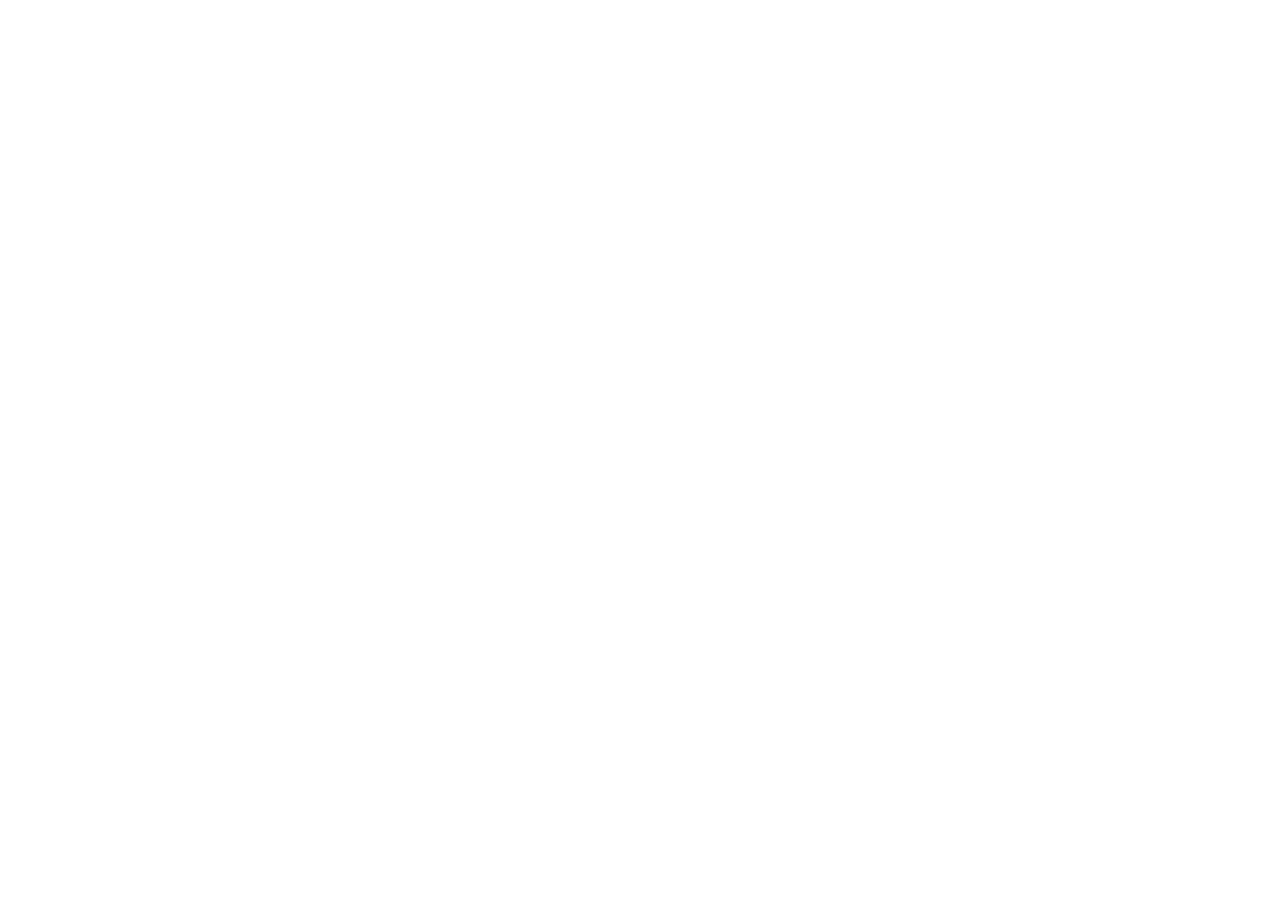
==== index.html @ 0091385b "some" ====
<!DOCTYPE html>
<html lang="en">
<head>
  <meta charset="UTF-8">
  <meta name="viewport" content="width=device-width, initial-scale=1.0">
  <link rel="stylesheet" href="assets/css/style.css">
  <title>Document</title>
</head>
<body>
  

   <script src="assets/js/tools.js"></script>
</body>
</html>
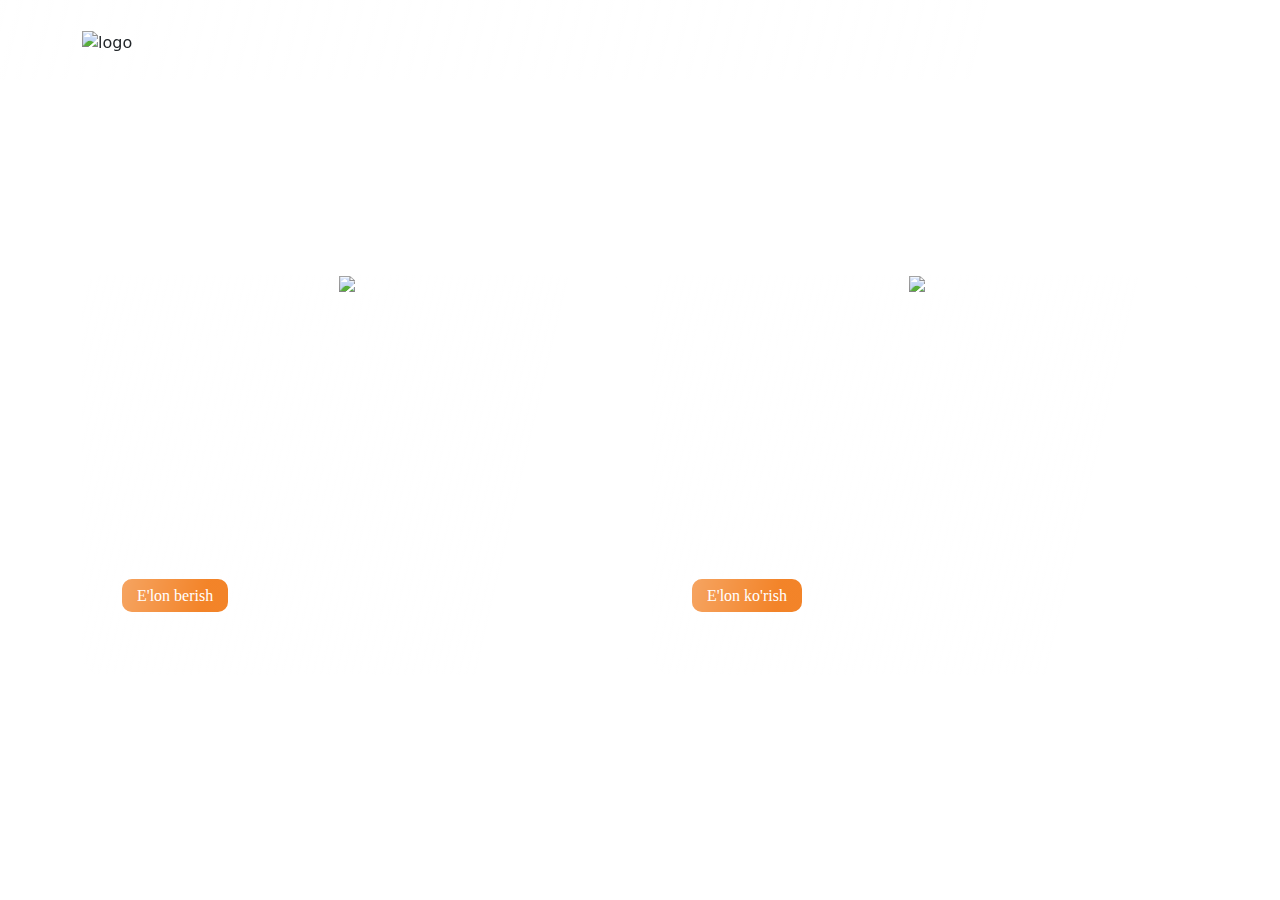
==== commit 0c94088c: "Fixed big bugs" ====
--- a/index.html
+++ b/index.html
@@ -1,14 +1,137 @@
 <!DOCTYPE html>
 <html lang="en">
-<head>
-  <meta charset="UTF-8">
-  <meta name="viewport" content="width=device-width, initial-scale=1.0">
-  <link rel="stylesheet" href="assets/css/style.css">
-  <title>Document</title>
-</head>
-<body>
-  
+  <head>
+    <meta charset="UTF-8" />
+    <meta name="viewport" content="width=device-width, initial-scale=1.0" />
+    <link rel="stylesheet" href="assets/css/bootstrap.min.css" />
+    <link rel="stylesheet" href="https://cdn.jsdelivr.net/gh/strange-bs/cloud/fonts/canaro.css">
+    <link rel="stylesheet" href="assets/css/style.css" />
+    <link
+      rel="stylesheet"
+      href="https://cdnjs.cloudflare.com/ajax/libs/font-awesome/6.0.0-beta3/css/all.min.css"
+    />
+    <script src="assets/js/bootstrap.min.js"></script>
 
-   <script src="assets/js/tools.js"></script>
-</body>
-</html>+    <title>Book Swap</title>
+  </head>
+  <body>
+    <nav class="navbar navbar-expand-lg">
+      <div class="container" display="flex" justifyContent="space-between">
+        <div class="navbar-logo" href="index.html">
+          <img src="assets/images/logo/logo.png" alt="logo" />
+          <a href="index.html" class="navbar-brand">BookSwap</a>
+        </div>
+        <!-- class="navbar-toggler"
+          type="button"
+          data-bs-toggle="collapse"
+          data-bs-target="#navbarSupportedContent"
+          aria-controls="navbarSupportedContent"
+          aria-expanded="false"
+          aria-label="Toggle navigation" -->
+       
+        <div class="collapse navbar-collapse" id="navbarSupportedContent">
+          <ul class="navbar-nav">
+            <li class="nav-item">
+              <a class="nav-link active" disabled aria-current="page" href="#"
+                >Bosh sahifa</a
+              >
+            </li>
+            <li class="nav-item">
+              <a class="nav-link" href="#" disabled>E'lonlar oynasi</a>
+            </li>
+            <li class="nav-item">
+              <a class="nav-link" href="#" disabled>Mening e'lonlarim</a>
+            </li>
+            <li class="nav-item">
+              <a class="nav-link" href="#" disabled>Kitob joylash</a>
+            </li>
+          </ul>
+        </div>
+        <ul class="navbar-nav nav-icons">
+          <li class="nav-item">
+            <a href="login.html">
+              <i class="fas fa-user"></i>
+            </a>
+          </li>
+          <li class="nav-item toggler show-md" disabled id="toggleNav">
+            &#9776
+          </li>
+        </ul>
+      </div>
+    </nav>
+    <div class="hidden-nav" id="nav" display="none">
+      <div class="container">
+        <ul class="navbar-nav">
+          <li class="nav-item">
+            <a class="nav-link active" aria-current="page" href="#"
+              >Bosh sahifa</a
+            >
+          </li>
+          <li class="nav-item">
+            <a class="nav-link" href="#">E'lonlar oynasi</a>
+          </li>
+          <li class="nav-item">
+            <a class="nav-link" href="#">Mening e'lonlarim</a>
+          </li>
+          <li class="nav-item">
+            <a class="nav-link" href="#">Kitob joylash</a>
+          </li>
+        </ul>
+      </div>
+   </div>
+    <div class="wrapper-bg"></div>
+    <div class="main wrapper">
+      <div class="container">
+        <div class="title text">
+          <span>Bosh sahifa</span>
+        </div>
+        <div class="row">
+          <div class="col-lg-12 col-xl-6 col-md-12 col-sm-12">
+            <div class="default-card">
+              <p class="title">E’lon berish</p>
+              <p class="desc">
+                Siz bu sayt orqali o’zingizda bor kitobni manfaatli ravishda siz
+                qidirgan yoki o‘zingizga yoqqan kitobga alishtirishingiz mumkin.
+                <br />
+                Ro‘yxatdan o‘ting va ozingizdagi kitoblarni akkauntingizga
+                joylang.
+              </p>
+              <div>
+                <a href="login.html" class="custom-btn" data-tilt>
+                  <span>E'lon berish</span>
+                </a>
+              </div>
+              <div class="hoverable img">
+                <img src="assets/images/book-2.png" alt="book picture" />
+              </div>
+            </div>
+          </div>
+          <div class="col-lg-12 col-xl-6 col-md-12 col-sm-12">
+            <div class="default-card last">
+              <p class="title">E’lon ko‘rish</p>
+              <p class="desc">
+                Siz bu sayt orqali o’zingizda bor kitobni manfaatli ravishda siz
+                qidirgan yoki o‘zingizga yoqqan kitobga alishtirishingiz mumkin.
+                <br />E’lon ko‘rish bo‘limiga o‘ting va o‘zingizga yoqqan
+                kitobni toping.
+              </p>
+              <div calss="group">
+                <a href="elonlar.html" class="custom-btn" data-tilt>
+                  <span>E'lon ko'rish</span>
+                </a>
+              </div>
+              <div class="hoverable img">
+                <img src="assets/images/book-1.png" alt="book picture" />
+              </div>
+            </div>
+          </div>
+        </div>
+      </div>
+    </div>
+    
+    <!-- <script src="assets/js/vanilla-tilt.js"></script> -->
+    <script src="assets/js/bootstrap.min.js"></script>
+    <script src="assets/js/tools.js"></script>
+  </body>
+</html>
+
--- a/assets/css/style.css
+++ b/assets/css/style.css
@@ -0,0 +1,855 @@
+* {
+  transition: height 150ms, margin-left 90ms, width 100ms;
+}
+
+a {
+  text-decoration: none;
+}
+.navbar {
+  height: 80px;
+  background: linear-gradient(
+    103.17deg,
+    rgba(255, 255, 255, 0.3) 0%,
+    rgba(255, 255, 255, 0.05) 76.68%
+  );
+  backdrop-filter: blur(26px);
+}
+.navbar-dark li a,
+.navbar-dark li.toggler {
+  color: #000 !important;
+}
+.navbar-dark li i:not(.fa-search) {
+  -webkit-text-stroke: 2px #000 !important;
+}
+
+.navbar-dark .navbar-brand {
+  color: #000 !important;
+}
+.collapse.navbar-collapse {
+  justify-content: center;
+}
+.navbar-nav.nav-icons li {
+  padding: 10px;
+  cursor: pointer;
+  font-size: 17px;
+}
+
+.wrapper-bg {
+  width: 100%;
+  height: 100%;
+  z-index: -1;
+  position: absolute;
+  top: 0;
+  left: 0;
+  background: url("../images/bg.png") no-repeat;
+  background-size: cover;
+}
+.navbar-nav .nav-item {
+  margin-left: 20px;
+}
+
+.navbar-nav.nav-icons li i:not(.fa-search) {
+  color: transparent;
+  -webkit-text-stroke: 1px #fff;
+}
+.navbar a {
+  font-family: "Canaro";
+  color: #fff;
+}
+.hidden-nav {
+  z-index: 9999;
+  width: 100%;
+  position: absolute;
+  top: 100px;
+  left: 0;
+}
+ul li {
+  user-select: none;
+}
+.hidden-nav .container {
+  background: linear-gradient(
+    103.17deg,
+    rgba(255, 255, 255, 0.3) 0%,
+    rgba(255, 255, 255, 0.05) 76.68%
+  );
+  backdrop-filter: blur(26px);
+  padding: 15px;
+}
+
+.hidden-nav .container a {
+  color: #fff;
+  font-family: Canaro;
+  transition: 200ms;
+}
+.hidden-nav li:hover a {
+  margin-left: 6px;
+}
+.navbar-logo img {
+  width: 25px;
+}
+a[disabled],
+li[disabled] {
+  pointer-events: none;
+  color: transparent;
+  cursor: default;
+}
+.toggler[disabled] {
+  display: none !important;
+}
+.title.text {
+  font-size: 50px;
+  font-family: "Canaro";
+  margin-bottom: 100px;
+  color: #fff;
+  font-weight: 400;
+}
+.main.wrapper {
+  width: 100%;
+  height: calc(100vh - 130px);
+  padding-top: 20px;
+}
+
+.default-card {
+  padding: 30px 0 45px 40px;
+  border-radius: 20px;
+  background: linear-gradient(
+    103.17deg,
+    rgba(255, 255, 255, 0.3) 0%,
+    rgba(255, 255, 255, 0.05) 76.68%
+  );
+  backdrop-filter: blur(20px);
+  height: 400px;
+  position: relative;
+  color: #fff;
+  font-family: "Canaro";
+}
+.default-card .title {
+  font-size: 50px;
+  margin-bottom: 20px;
+}
+.default-card .desc {
+  font-weight: 500;
+  width: 44%;
+  margin-bottom: 40px;
+}
+.custom-btn {
+  cursor: pointer;
+  padding: 8px 15px;
+  border-radius: 10px;
+  position: relative;
+  color: #fff;
+  background: linear-gradient(
+    103.17deg,
+    rgba(255, 255, 255, 0.3) 0%,
+    rgba(255, 255, 255, 0.05) 76.68%
+  );
+  backdrop-filter: blur(40px);
+  font-family: "Canaro";
+  transform: translateZ(20px);
+}
+.custom-btn span {
+  z-index: 4;
+}
+.show-md {
+  display: none;
+  color: #fff;
+}
+.custom-btn::after {
+  content: "";
+  width: 100%;
+  position: absolute;
+  top: 0;
+  left: 0;
+  background: #f27d1d;
+  height: 100%;
+  z-index: -1;
+  border-radius: 10px;
+}
+.default-card .img {
+  position: absolute;
+  width: 350px;
+  top: -50px;
+  left: 47%;
+}
+.default-card img {
+  width: 100%;
+  height: 100%;
+}
+.dropdown * {
+  user-select: none;
+}
+.form::after {
+  content: attr(word);
+  font-size: 60px;
+  font-weight: 400;
+  color: #fff;
+  inset: 0 -350px;
+  position: absolute;
+  width: 0;
+  height: 0;
+}
+@media screen and (max-width: 1200px) {
+  .navbar-nav .nav-item {
+    margin-left: 0;
+  }
+  .navbar-nav.nav-icons {
+    /* display: flex !important; */
+    flex-direction: row;
+  }
+  .title.text {
+    margin-bottom: 20px;
+    font-size: 30px;
+  }
+  .default-card {
+    height: 330px;
+    padding: 25px 0 30px 30px !important;
+  }
+  .default-card:not(.last) {
+    margin-bottom: 15px;
+  }
+  .default-card .title {
+    font-size: 30px;
+    margin-bottom: 15px;
+  }
+  .navbar {
+    height: 100px !important;
+  }
+  form.form::after {
+    display: none !important;
+  }
+}
+
+@media screen and (max-width: 991px) {
+  .no-md {
+    display: none;
+  }
+  .show-md {
+    display: list-item;
+  }
+  .main.add .row .col-lg-4.col-md-12.col-sm-12 {
+    margin-top: 30px;
+  }
+}
+@media screen and (max-width: 767px) and (min-width: 300px) {
+  .navbar {
+    height: 70px !important;
+  }
+  .hidden-nav {
+    top: 70px !important;
+  }
+  .default-card {
+    height: 300px;
+    padding: 10px 20px !important;
+  }
+  .default-card:not(.last) {
+    margin-bottom: 30px;
+  }
+  .defauly-card .img {
+    border: 1px solid red;
+    width: 200px;
+    left: 0 !important;
+    display: none;
+  }
+  .default-card .desc {
+    font-size: 12px;
+    font-weight: 400;
+    width: 50%;
+  }
+  .form {
+    border-radius: 10px !important;
+    padding: 25px !important;
+    font-weight: 500 !important;
+  }
+  .form .title {
+    font-size: 26px !important;
+  }
+  .form::after {
+    display: none;
+  }
+  .form {
+    margin-top: 100px !important;
+  }
+  .form::before {
+    content: attr(word2);
+    font-size: 30px;
+    position: absolute;
+    inset: -100px 0;
+    width: 0;
+    height: 0;
+    color: #fff;
+  }
+  /* .default-card .img {
+    width: 300px !important;
+  } */
+  .main.add .form {
+    flex-direction: column !important;
+    padding: 0 !important;
+  }
+  .main.add .img-upload-big {
+    width: 100% !important;
+    margin-bottom: 10px !important;
+  }
+  .main.add .default-group {
+    margin: 0 !important;
+    width: 100%;
+  }
+  .main.add .group {
+    justify-content: center !important;
+  }
+  .main.add .row > div:not(:last-child) {
+    margin-bottom: 100px;
+  }
+  .dark.main .bar {
+    width: 100% !important;
+    flex-direction: column !important;
+  }
+  .bar .column {
+    width: 100% !important;
+    border: none !important;
+  }
+  .bar .column .sub-col {
+    border: none !important;
+  }
+
+  /* .row.bar {
+    width: 100% !important;
+  }
+  .row.bar > div {
+    border-right: 0px solid transparent !important;
+  } */
+}
+
+@media screen and (max-width: 400px) {
+  .main.add .form {
+    flex-direction: column !important;
+    padding: 0 !important;
+  }
+  .main.add .img-upload-big {
+    width: 100% !important;
+    margin-bottom: 10px !important;
+  }
+  .main.add .default-group {
+    margin: 0 !important;
+    width: 100%;
+  }
+  .main.add .group {
+    justify-content: center !important;
+  }
+  .main.add .row > div:not(:last-child) {
+    margin-bottom: 100px;
+  }
+  .defauly-card .img {
+    width: 200px;
+    left: 0px;
+  }
+  .default-card .desc {
+    font-size: 10px;
+    font-weight: 400;
+    width: 50%;
+  }
+  .nav-icons i {
+    font-size: 15px;
+  }
+  .navbar-brand {
+    font-size: 16px !important;
+  }
+  .df {
+    align-items: flex-start !important;
+  }
+  .main .ads.container {
+    height: 300px !important;
+  }
+  .form {
+    margin-top: 100px;
+  }
+  .book-card {
+    margin-bottom: 30px;
+  }
+  .title.text a {
+    margin-left: 0 !important;
+  }
+}
+i[filled] {
+  color: #fff !important;
+  -webkit-text-stroke: transparent !important;
+}
+.df {
+  display: flex;
+  justify-content: center;
+  align-items: flex-start;
+}
+
+.form {
+  width: 580px;
+  background: linear-gradient(
+    103.17deg,
+    rgba(255, 255, 255, 0.3) 0%,
+    rgba(255, 255, 255, 0.05) 76.68%
+  );
+  backdrop-filter: blur(15px);
+  padding: 50px 70px;
+  font-family: Canaro, serif;
+  border-radius: 20px;
+  position: relative;
+  margin-top: 20px;
+}
+.form .title {
+  width: 100%;
+  font-size: 50px;
+  font-weight: 600;
+  margin-bottom: 100px;
+  text-align: center;
+  color: #fff;
+}
+.form .input-group p {
+  font-size: 15px;
+  color: #fff;
+  text-align: left;
+  font-weight: 400;
+}
+.form .input-group {
+  width: 100%;
+  display: flex;
+  flex-direction: column;
+  margin-bottom: 100px;
+}
+.input-group input,
+.input-group select {
+  width: 100%;
+  height: 25px;
+  border: none;
+  outline: none;
+  border-bottom: 2px solid rgba(255, 255, 255, 0.829);
+  background: transparent;
+  color: #fff;
+  caret-color: #fff;
+}
+.input-group select:not(:last-child) {
+  margin-bottom: 20px;
+}
+.input-group select option {
+  color: #151515;
+}
+.input-group input::placeholder {
+  color: rgba(255, 255, 255, 0.5);
+}
+
+.input-group input:not(:last-child) {
+  margin-bottom: 20px;
+}
+input:focus,
+button:focus,
+a:focus {
+  outline: none;
+}
+.custom-btn:hover {
+  color: #fff;
+}
+.group {
+  width: 100%;
+  display: flex;
+  margin-bottom: 30px;
+  justify-content: center;
+}
+.details {
+  text-align: center;
+  color: #fff;
+  width: 100%;
+}
+.form .input-group input:focus {
+  border-bottom: 2px solid rgba(255, 255, 255, 1);
+}
+.custom-btn.secondary {
+  padding: 15px 60px;
+  background: #f27d1d;
+}
+.custom-btn.secondary span {
+  z-index: 10;
+}
+
+.custom-btn.secondary::after {
+  display: none;
+}
+.custom-btn.secondary::before {
+  content: "";
+  z-index: -10;
+  position: absolute;
+  border-radius: 10px;
+  width: 100%;
+  height: 100%;
+  left: 0;
+  background: linear-gradient(
+    103.17deg,
+    rgba(255, 255, 255, 0.3) 0%,
+    rgba(255, 255, 255, 0.05) 76.68%
+  );
+  backdrop-filter: blur(40px);
+  top: 0;
+}
+
+.form .profile-img {
+  margin-bottom: 20px;
+  width: 100%;
+  height: 100px;
+}
+.profile-img .img {
+  width: 100px;
+  height: 100%;
+  border-radius: 50%;
+  overflow: hidden;
+}
+.profile-img img {
+  width: 100%;
+  height: 100%;
+}
+.profile-name {
+  width: 100%;
+  color: #fff;
+  font-size: 30px;
+  text-align: center;
+  margin-bottom: 15px;
+}
+.profile-full {
+  width: 100%;
+  margin-bottom: 30px;
+}
+.profile-full .item {
+  color: #fff;
+  font-size: 18px;
+  font-weight: 500;
+}
+
+.profile-upload {
+  width: 100%;
+  text-align: center;
+  margin-bottom: 30px;
+}
+.profile-upload span {
+  color: #fff;
+  text-decoration: underline;
+  cursor: pointer;
+}
+div.form .group {
+  margin-bottom: 0 !important;
+}
+
+.book-card {
+  color: #000;
+  font-family: "Canaro", serif;
+  height: 450px;
+  position: relative;
+}
+.book-card.detail .details {
+  position: absolute;
+  width: 170px;
+  text-align: left;
+  top: 65%;
+  background: linear-gradient(
+    103.17deg,
+    rgba(255, 255, 255, 0.3) 0%,
+    rgba(255, 255, 255, 0.05) 76.68%
+  );
+  backdrop-filter: blur(4px);
+  left: 30%;
+  padding: 20px 10px;
+  display: none;
+}
+.book-card.detail .details.show {
+  display: block;
+}
+
+.book-card.detail .details .li:not(:last-child) {
+  margin-bottom: 4px;
+}
+.book-card.detail .details .li span {
+  text-decoration: underline;
+  color: #151515;
+}
+.det {
+  position: relative;
+}
+.det:hover::after {
+  content: "";
+  width: 40px;
+  height: 40px;
+  position: absolute;
+  background: rgba(130, 130, 130, 0.3);
+  transform: translate(-55%, -50%);
+  border-radius: 50%;
+  top: 10px;
+}
+
+.row.books .book-card {
+  background: #fff;
+  padding: 7px;
+  cursor: pointer;
+  transition: 250ms;
+}
+.row.books .book-card:hover {
+  box-shadow: rgba(0, 0, 0, 0.15) 0px 15px 25px,
+    rgba(0, 0, 0, 0.05) 0px 5px 10px;
+}
+
+.book-card.liked::after {
+  content: "\f004";
+  font-family: "Font Awesome 6 Free";
+  position: absolute;
+  top: 10px;
+  left: 90%;
+  color: red;
+  font-size: 18px;
+  font-weight: 900;
+}
+.dark.main .row .col-xl-3 {
+  padding: 15px;
+}
+.main.dark .bar {
+  width: 70%;
+  margin: 0 auto;
+  display: flex;
+  border-radius: 10px;
+  background: #fff;
+  margin-bottom: 15px;
+}
+.main.dark .bar .column {
+  display: flex;
+  width: 50%;
+  height: 50px;
+  align-items: center;
+  justify-content: space-around;
+  cursor: pointer;
+}
+
+.main.dark .bar .column .sub-col {
+  width: 50%;
+  display: flex;
+  align-items: center;
+  justify-content: space-around;
+
+  height: 100%;
+}
+.main.dark .bar .column input {
+  border: none;
+  width: 80%;
+  float: right;
+}
+
+.book-card .book-img {
+  width: 100%;
+  height: 65%;
+  overflow: hidden;
+  margin-bottom: 15px;
+}
+.book-card .book-img img {
+  width: 100%;
+  height: 100%;
+}
+
+.book-card .desc {
+  width: 100%;
+}
+.book-card .desc .bold {
+  font-weight: bold;
+}
+.book-card .book-date {
+  font-size: 13px;
+  color: rgba(0, 0, 0, 0.8);
+}
+footer {
+  margin-top: 100px;
+  font-family: "Canaro", serif;
+  padding: 10px 0;
+  text-align: left !important;
+}
+footer .container .row {
+  border-bottom: 2px solid #d9d9d9;
+}
+/* footer .container::after {
+  content: "";
+  width: 91%;
+  position: absolute;
+  top: 100%;
+  left: 40px;
+} */
+.dfx {
+  display: flex;
+  align-items: center;
+  justify-content: space-around;
+}
+footer .search-bar {
+  border-radius: 5px;
+  padding: 5px 20px;
+  border: none;
+}
+footer .row > div {
+  text-align: left;
+}
+
+.main.add .form {
+  width: 100%;
+  height: 100%;
+  display: flex;
+  border-radius: 0;
+  margin-top: 0;
+  padding: 0;
+  background: transparent;
+  backdrop-filter: blur(0);
+}
+.main.add .row > div:not(:last-child) {
+  padding: 15px;
+}
+.main.add .row > div,
+.main.add .row > div > .profile {
+  border-radius: 20px;
+}
+.main.add .form .img-upload-big {
+  width: 300px;
+  height: 300px;
+  background: #c4c4c4;
+  display: flex;
+  justify-content: center;
+  align-items: center;
+  cursor: pointer;
+  background-size: cover;
+  background-repeat: no-repeat;
+}
+.img-upload-big .center {
+  position: relative;
+  width: 100px;
+  text-align: center;
+  height: 90px;
+}
+
+.img-upload-big .center span {
+  font-size: 14px;
+  font-weight: 500;
+  color: #fff;
+}
+
+.img-upload-big img {
+  width: 100%;
+  height: 100%;
+  transform: scale(0.8, 0.8);
+}
+.main .row.bar {
+  border-radius: 10px;
+  background: #fff;
+}
+.main .row.bar > div:not(:last-child) {
+  border-right: 1px solid gray;
+}
+.main .row.bar > div {
+  cursor: pointer;
+}
+.main .row.bar > div:hover * {
+  margin-left: 6px;
+}
+
+.main .row.bar input {
+  width: 80%;
+  height: 50px;
+  border: none;
+  float: right;
+}
+.default-group {
+  margin-left: 20px;
+  display: flex;
+  width: calc(100% - 320px);
+  flex-direction: column;
+}
+.default-group input,
+textarea {
+  width: 100%;
+  border: 2px solid #000;
+  padding: 5px;
+  color: #000;
+}
+
+.default-group input:not(:last-child) {
+  margin-bottom: 10px;
+}
+.default-group textarea {
+  resize: none;
+  margin-bottom: 40px;
+}
+.default-group .group,
+.profile .group {
+  justify-content: flex-start;
+}
+.default-group input::placeholder,
+.default-group textarea::placeholder {
+  color: rgba(0, 0, 0, 1);
+}
+textarea:focus {
+  border: 2px solid #000;
+  outline: none;
+}
+
+.main.add .profile {
+  width: 100%;
+  height: 100%;
+  display: flex;
+  flex-direction: column;
+  font-family: "Canaro", serif;
+}
+
+.main.add .text.title {
+  width: 100%;
+  font-size: 20px;
+  font-weight: 500;
+  color: #000;
+  margin-bottom: 10px;
+}
+
+.main.add .img-container {
+  width: 100%;
+  height: 90px;
+  display: flex;
+  align-items: center;
+  margin-bottom: 15px;
+}
+.main.add .img-container .img {
+  width: 90px;
+  border-radius: 100%;
+  overflow: hidden;
+  height: 100%;
+}
+
+.main.add .text.name {
+  font-size: 18px;
+  margin-left: 15px;
+  display: flex;
+  font-weight: bold;
+  font-family: "Canaro", serif;
+  flex-direction: column;
+}
+
+.main.add .text.name span {
+  font-size: 12px;
+  font-weight: 400;
+}
+
+.main.add .desc {
+  width: 100%;
+}
+.main.add .desc .item .bold {
+  font-weight: bold;
+}
+.main.add .desc .item:not(:last-child) {
+  margin-bottom: 8px;
+}
+.main .ads.container {
+  background: #f27d1d;
+  border-radius: 15px;
+  height: 100%;
+  display: flex;
+  justify-content: center;
+  align-items: center;
+  padding: 0;
+  cursor: text !important;
+  color: #fff;
+}
+/* 
+.ads.container.span {
+  font-family: 'Canaro';
+} */
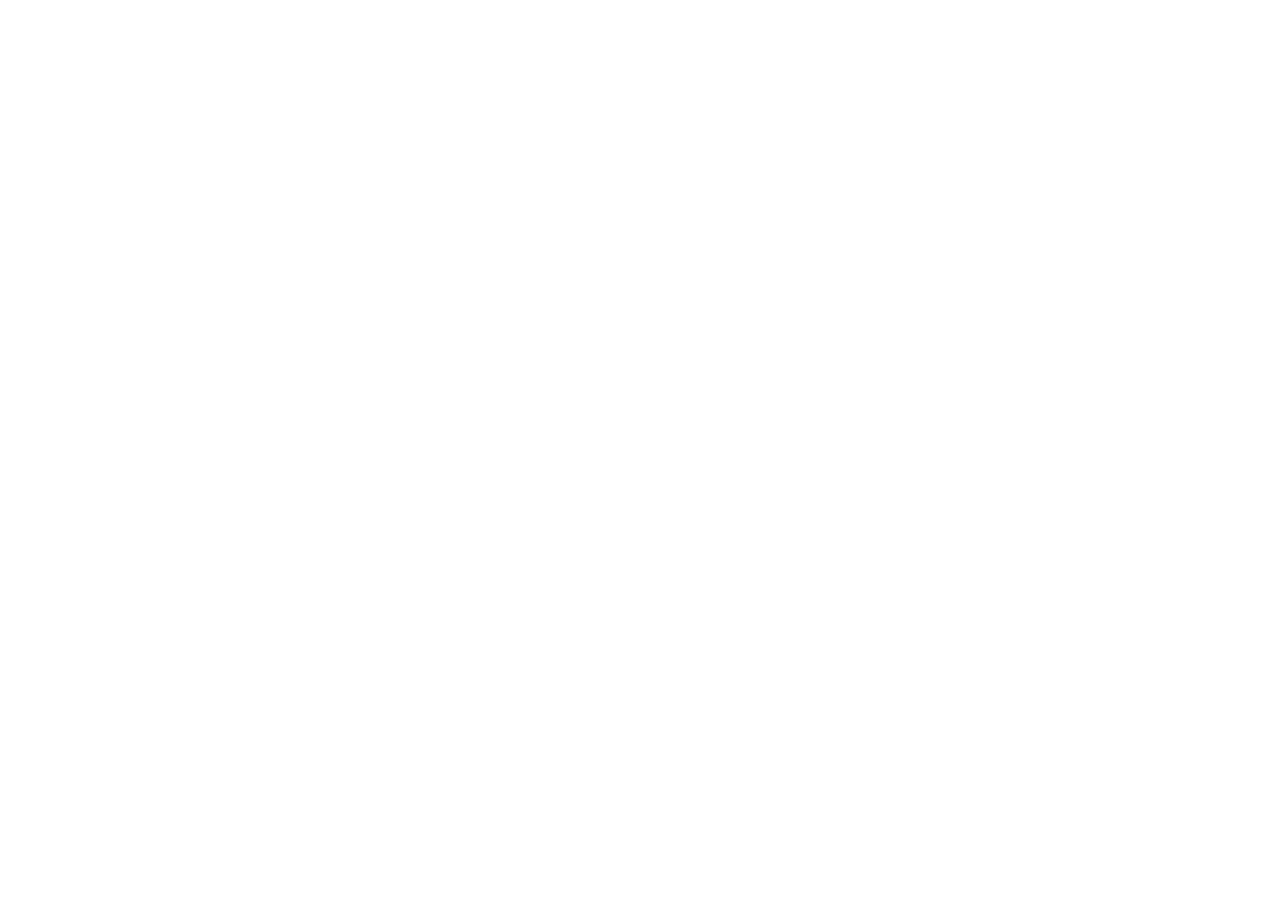
==== commit a39518b8: "created template" ====
--- a/index.html
+++ b/index.html
@@ -1,137 +1,16 @@
 <!DOCTYPE html>
 <html lang="en">
-  <head>
-    <meta charset="UTF-8" />
-    <meta name="viewport" content="width=device-width, initial-scale=1.0" />
-    <link rel="stylesheet" href="assets/css/bootstrap.min.css" />
-    <link rel="stylesheet" href="https://cdn.jsdelivr.net/gh/strange-bs/cloud/fonts/canaro.css">
-    <link rel="stylesheet" href="assets/css/style.css" />
-    <link
-      rel="stylesheet"
-      href="https://cdnjs.cloudflare.com/ajax/libs/font-awesome/6.0.0-beta3/css/all.min.css"
-    />
-    <script src="assets/js/bootstrap.min.js"></script>
+<head>
+    <meta charset="UTF-8">
+    <meta http-equiv="X-UA-Compatible" content="IE=edge">
+    <meta name="viewport" content="width=device-width, initial-scale=1.0">
+    <link rel="stylesheet" href="assets/css/style.css">
+    <title>Blank Template</title>
+</head>
+<body>
+    
 
-    <title>Book Swap</title>
-  </head>
-  <body>
-    <nav class="navbar navbar-expand-lg">
-      <div class="container" display="flex" justifyContent="space-between">
-        <div class="navbar-logo" href="index.html">
-          <img src="assets/images/logo/logo.png" alt="logo" />
-          <a href="index.html" class="navbar-brand">BookSwap</a>
-        </div>
-        <!-- class="navbar-toggler"
-          type="button"
-          data-bs-toggle="collapse"
-          data-bs-target="#navbarSupportedContent"
-          aria-controls="navbarSupportedContent"
-          aria-expanded="false"
-          aria-label="Toggle navigation" -->
-       
-        <div class="collapse navbar-collapse" id="navbarSupportedContent">
-          <ul class="navbar-nav">
-            <li class="nav-item">
-              <a class="nav-link active" disabled aria-current="page" href="#"
-                >Bosh sahifa</a
-              >
-            </li>
-            <li class="nav-item">
-              <a class="nav-link" href="#" disabled>E'lonlar oynasi</a>
-            </li>
-            <li class="nav-item">
-              <a class="nav-link" href="#" disabled>Mening e'lonlarim</a>
-            </li>
-            <li class="nav-item">
-              <a class="nav-link" href="#" disabled>Kitob joylash</a>
-            </li>
-          </ul>
-        </div>
-        <ul class="navbar-nav nav-icons">
-          <li class="nav-item">
-            <a href="login.html">
-              <i class="fas fa-user"></i>
-            </a>
-          </li>
-          <li class="nav-item toggler show-md" disabled id="toggleNav">
-            &#9776
-          </li>
-        </ul>
-      </div>
-    </nav>
-    <div class="hidden-nav" id="nav" display="none">
-      <div class="container">
-        <ul class="navbar-nav">
-          <li class="nav-item">
-            <a class="nav-link active" aria-current="page" href="#"
-              >Bosh sahifa</a
-            >
-          </li>
-          <li class="nav-item">
-            <a class="nav-link" href="#">E'lonlar oynasi</a>
-          </li>
-          <li class="nav-item">
-            <a class="nav-link" href="#">Mening e'lonlarim</a>
-          </li>
-          <li class="nav-item">
-            <a class="nav-link" href="#">Kitob joylash</a>
-          </li>
-        </ul>
-      </div>
-   </div>
-    <div class="wrapper-bg"></div>
-    <div class="main wrapper">
-      <div class="container">
-        <div class="title text">
-          <span>Bosh sahifa</span>
-        </div>
-        <div class="row">
-          <div class="col-lg-12 col-xl-6 col-md-12 col-sm-12">
-            <div class="default-card">
-              <p class="title">E’lon berish</p>
-              <p class="desc">
-                Siz bu sayt orqali o’zingizda bor kitobni manfaatli ravishda siz
-                qidirgan yoki o‘zingizga yoqqan kitobga alishtirishingiz mumkin.
-                <br />
-                Ro‘yxatdan o‘ting va ozingizdagi kitoblarni akkauntingizga
-                joylang.
-              </p>
-              <div>
-                <a href="login.html" class="custom-btn" data-tilt>
-                  <span>E'lon berish</span>
-                </a>
-              </div>
-              <div class="hoverable img">
-                <img src="assets/images/book-2.png" alt="book picture" />
-              </div>
-            </div>
-          </div>
-          <div class="col-lg-12 col-xl-6 col-md-12 col-sm-12">
-            <div class="default-card last">
-              <p class="title">E’lon ko‘rish</p>
-              <p class="desc">
-                Siz bu sayt orqali o’zingizda bor kitobni manfaatli ravishda siz
-                qidirgan yoki o‘zingizga yoqqan kitobga alishtirishingiz mumkin.
-                <br />E’lon ko‘rish bo‘limiga o‘ting va o‘zingizga yoqqan
-                kitobni toping.
-              </p>
-              <div calss="group">
-                <a href="elonlar.html" class="custom-btn" data-tilt>
-                  <span>E'lon ko'rish</span>
-                </a>
-              </div>
-              <div class="hoverable img">
-                <img src="assets/images/book-1.png" alt="book picture" />
-              </div>
-            </div>
-          </div>
-        </div>
-      </div>
-    </div>
-    
-    <!-- <script src="assets/js/vanilla-tilt.js"></script> -->
-    <script src="assets/js/bootstrap.min.js"></script>
-    <script src="assets/js/tools.js"></script>
-  </body>
-</html>
-
+    <script src="assets/js/core.js"></script>
+    <script src="assets/js/script.js"></script>
+</body>
+</html>--- a/assets/css/style.css
+++ b/assets/css/style.css
@@ -1,855 +1,3 @@
-* {
-  transition: height 150ms, margin-left 90ms, width 100ms;
-}
-
-a {
-  text-decoration: none;
-}
-.navbar {
-  height: 80px;
-  background: linear-gradient(
-    103.17deg,
-    rgba(255, 255, 255, 0.3) 0%,
-    rgba(255, 255, 255, 0.05) 76.68%
-  );
-  backdrop-filter: blur(26px);
-}
-.navbar-dark li a,
-.navbar-dark li.toggler {
-  color: #000 !important;
-}
-.navbar-dark li i:not(.fa-search) {
-  -webkit-text-stroke: 2px #000 !important;
-}
-
-.navbar-dark .navbar-brand {
-  color: #000 !important;
-}
-.collapse.navbar-collapse {
-  justify-content: center;
-}
-.navbar-nav.nav-icons li {
-  padding: 10px;
-  cursor: pointer;
-  font-size: 17px;
-}
-
-.wrapper-bg {
-  width: 100%;
-  height: 100%;
-  z-index: -1;
-  position: absolute;
-  top: 0;
-  left: 0;
-  background: url("../images/bg.png") no-repeat;
-  background-size: cover;
-}
-.navbar-nav .nav-item {
-  margin-left: 20px;
-}
-
-.navbar-nav.nav-icons li i:not(.fa-search) {
-  color: transparent;
-  -webkit-text-stroke: 1px #fff;
-}
-.navbar a {
-  font-family: "Canaro";
-  color: #fff;
-}
-.hidden-nav {
-  z-index: 9999;
-  width: 100%;
-  position: absolute;
-  top: 100px;
-  left: 0;
-}
-ul li {
-  user-select: none;
-}
-.hidden-nav .container {
-  background: linear-gradient(
-    103.17deg,
-    rgba(255, 255, 255, 0.3) 0%,
-    rgba(255, 255, 255, 0.05) 76.68%
-  );
-  backdrop-filter: blur(26px);
-  padding: 15px;
-}
-
-.hidden-nav .container a {
-  color: #fff;
-  font-family: Canaro;
-  transition: 200ms;
-}
-.hidden-nav li:hover a {
-  margin-left: 6px;
-}
-.navbar-logo img {
-  width: 25px;
-}
-a[disabled],
-li[disabled] {
-  pointer-events: none;
-  color: transparent;
-  cursor: default;
-}
-.toggler[disabled] {
-  display: none !important;
-}
-.title.text {
-  font-size: 50px;
-  font-family: "Canaro";
-  margin-bottom: 100px;
-  color: #fff;
-  font-weight: 400;
-}
-.main.wrapper {
-  width: 100%;
-  height: calc(100vh - 130px);
-  padding-top: 20px;
-}
-
-.default-card {
-  padding: 30px 0 45px 40px;
-  border-radius: 20px;
-  background: linear-gradient(
-    103.17deg,
-    rgba(255, 255, 255, 0.3) 0%,
-    rgba(255, 255, 255, 0.05) 76.68%
-  );
-  backdrop-filter: blur(20px);
-  height: 400px;
-  position: relative;
-  color: #fff;
-  font-family: "Canaro";
-}
-.default-card .title {
-  font-size: 50px;
-  margin-bottom: 20px;
-}
-.default-card .desc {
-  font-weight: 500;
-  width: 44%;
-  margin-bottom: 40px;
-}
-.custom-btn {
-  cursor: pointer;
-  padding: 8px 15px;
-  border-radius: 10px;
-  position: relative;
-  color: #fff;
-  background: linear-gradient(
-    103.17deg,
-    rgba(255, 255, 255, 0.3) 0%,
-    rgba(255, 255, 255, 0.05) 76.68%
-  );
-  backdrop-filter: blur(40px);
-  font-family: "Canaro";
-  transform: translateZ(20px);
-}
-.custom-btn span {
-  z-index: 4;
-}
-.show-md {
-  display: none;
-  color: #fff;
-}
-.custom-btn::after {
-  content: "";
-  width: 100%;
-  position: absolute;
-  top: 0;
-  left: 0;
-  background: #f27d1d;
-  height: 100%;
-  z-index: -1;
-  border-radius: 10px;
-}
-.default-card .img {
-  position: absolute;
-  width: 350px;
-  top: -50px;
-  left: 47%;
-}
-.default-card img {
-  width: 100%;
-  height: 100%;
-}
-.dropdown * {
-  user-select: none;
-}
-.form::after {
-  content: attr(word);
-  font-size: 60px;
-  font-weight: 400;
-  color: #fff;
-  inset: 0 -350px;
-  position: absolute;
-  width: 0;
-  height: 0;
-}
-@media screen and (max-width: 1200px) {
-  .navbar-nav .nav-item {
-    margin-left: 0;
-  }
-  .navbar-nav.nav-icons {
-    /* display: flex !important; */
-    flex-direction: row;
-  }
-  .title.text {
-    margin-bottom: 20px;
-    font-size: 30px;
-  }
-  .default-card {
-    height: 330px;
-    padding: 25px 0 30px 30px !important;
-  }
-  .default-card:not(.last) {
-    margin-bottom: 15px;
-  }
-  .default-card .title {
-    font-size: 30px;
-    margin-bottom: 15px;
-  }
-  .navbar {
-    height: 100px !important;
-  }
-  form.form::after {
-    display: none !important;
-  }
-}
-
-@media screen and (max-width: 991px) {
-  .no-md {
-    display: none;
-  }
-  .show-md {
-    display: list-item;
-  }
-  .main.add .row .col-lg-4.col-md-12.col-sm-12 {
-    margin-top: 30px;
-  }
-}
-@media screen and (max-width: 767px) and (min-width: 300px) {
-  .navbar {
-    height: 70px !important;
-  }
-  .hidden-nav {
-    top: 70px !important;
-  }
-  .default-card {
-    height: 300px;
-    padding: 10px 20px !important;
-  }
-  .default-card:not(.last) {
-    margin-bottom: 30px;
-  }
-  .defauly-card .img {
-    border: 1px solid red;
-    width: 200px;
-    left: 0 !important;
-    display: none;
-  }
-  .default-card .desc {
-    font-size: 12px;
-    font-weight: 400;
-    width: 50%;
-  }
-  .form {
-    border-radius: 10px !important;
-    padding: 25px !important;
-    font-weight: 500 !important;
-  }
-  .form .title {
-    font-size: 26px !important;
-  }
-  .form::after {
-    display: none;
-  }
-  .form {
-    margin-top: 100px !important;
-  }
-  .form::before {
-    content: attr(word2);
-    font-size: 30px;
-    position: absolute;
-    inset: -100px 0;
-    width: 0;
-    height: 0;
-    color: #fff;
-  }
-  /* .default-card .img {
-    width: 300px !important;
-  } */
-  .main.add .form {
-    flex-direction: column !important;
-    padding: 0 !important;
-  }
-  .main.add .img-upload-big {
-    width: 100% !important;
-    margin-bottom: 10px !important;
-  }
-  .main.add .default-group {
-    margin: 0 !important;
-    width: 100%;
-  }
-  .main.add .group {
-    justify-content: center !important;
-  }
-  .main.add .row > div:not(:last-child) {
-    margin-bottom: 100px;
-  }
-  .dark.main .bar {
-    width: 100% !important;
-    flex-direction: column !important;
-  }
-  .bar .column {
-    width: 100% !important;
-    border: none !important;
-  }
-  .bar .column .sub-col {
-    border: none !important;
-  }
-
-  /* .row.bar {
-    width: 100% !important;
-  }
-  .row.bar > div {
-    border-right: 0px solid transparent !important;
-  } */
-}
-
-@media screen and (max-width: 400px) {
-  .main.add .form {
-    flex-direction: column !important;
-    padding: 0 !important;
-  }
-  .main.add .img-upload-big {
-    width: 100% !important;
-    margin-bottom: 10px !important;
-  }
-  .main.add .default-group {
-    margin: 0 !important;
-    width: 100%;
-  }
-  .main.add .group {
-    justify-content: center !important;
-  }
-  .main.add .row > div:not(:last-child) {
-    margin-bottom: 100px;
-  }
-  .defauly-card .img {
-    width: 200px;
-    left: 0px;
-  }
-  .default-card .desc {
-    font-size: 10px;
-    font-weight: 400;
-    width: 50%;
-  }
-  .nav-icons i {
-    font-size: 15px;
-  }
-  .navbar-brand {
-    font-size: 16px !important;
-  }
-  .df {
-    align-items: flex-start !important;
-  }
-  .main .ads.container {
-    height: 300px !important;
-  }
-  .form {
-    margin-top: 100px;
-  }
-  .book-card {
-    margin-bottom: 30px;
-  }
-  .title.text a {
-    margin-left: 0 !important;
-  }
-}
-i[filled] {
-  color: #fff !important;
-  -webkit-text-stroke: transparent !important;
-}
-.df {
-  display: flex;
-  justify-content: center;
-  align-items: flex-start;
-}
-
-.form {
-  width: 580px;
-  background: linear-gradient(
-    103.17deg,
-    rgba(255, 255, 255, 0.3) 0%,
-    rgba(255, 255, 255, 0.05) 76.68%
-  );
-  backdrop-filter: blur(15px);
-  padding: 50px 70px;
-  font-family: Canaro, serif;
-  border-radius: 20px;
-  position: relative;
-  margin-top: 20px;
-}
-.form .title {
-  width: 100%;
-  font-size: 50px;
-  font-weight: 600;
-  margin-bottom: 100px;
-  text-align: center;
-  color: #fff;
-}
-.form .input-group p {
-  font-size: 15px;
-  color: #fff;
-  text-align: left;
-  font-weight: 400;
-}
-.form .input-group {
-  width: 100%;
-  display: flex;
-  flex-direction: column;
-  margin-bottom: 100px;
-}
-.input-group input,
-.input-group select {
-  width: 100%;
-  height: 25px;
-  border: none;
-  outline: none;
-  border-bottom: 2px solid rgba(255, 255, 255, 0.829);
-  background: transparent;
-  color: #fff;
-  caret-color: #fff;
-}
-.input-group select:not(:last-child) {
-  margin-bottom: 20px;
-}
-.input-group select option {
-  color: #151515;
-}
-.input-group input::placeholder {
-  color: rgba(255, 255, 255, 0.5);
-}
-
-.input-group input:not(:last-child) {
-  margin-bottom: 20px;
-}
-input:focus,
-button:focus,
-a:focus {
-  outline: none;
-}
-.custom-btn:hover {
-  color: #fff;
-}
-.group {
-  width: 100%;
-  display: flex;
-  margin-bottom: 30px;
-  justify-content: center;
-}
-.details {
-  text-align: center;
-  color: #fff;
-  width: 100%;
-}
-.form .input-group input:focus {
-  border-bottom: 2px solid rgba(255, 255, 255, 1);
-}
-.custom-btn.secondary {
-  padding: 15px 60px;
-  background: #f27d1d;
-}
-.custom-btn.secondary span {
-  z-index: 10;
-}
-
-.custom-btn.secondary::after {
-  display: none;
-}
-.custom-btn.secondary::before {
-  content: "";
-  z-index: -10;
-  position: absolute;
-  border-radius: 10px;
-  width: 100%;
-  height: 100%;
-  left: 0;
-  background: linear-gradient(
-    103.17deg,
-    rgba(255, 255, 255, 0.3) 0%,
-    rgba(255, 255, 255, 0.05) 76.68%
-  );
-  backdrop-filter: blur(40px);
-  top: 0;
-}
-
-.form .profile-img {
-  margin-bottom: 20px;
-  width: 100%;
-  height: 100px;
-}
-.profile-img .img {
-  width: 100px;
-  height: 100%;
-  border-radius: 50%;
-  overflow: hidden;
-}
-.profile-img img {
-  width: 100%;
-  height: 100%;
-}
-.profile-name {
-  width: 100%;
-  color: #fff;
-  font-size: 30px;
-  text-align: center;
-  margin-bottom: 15px;
-}
-.profile-full {
-  width: 100%;
-  margin-bottom: 30px;
-}
-.profile-full .item {
-  color: #fff;
-  font-size: 18px;
-  font-weight: 500;
-}
-
-.profile-upload {
-  width: 100%;
-  text-align: center;
-  margin-bottom: 30px;
-}
-.profile-upload span {
-  color: #fff;
-  text-decoration: underline;
-  cursor: pointer;
-}
-div.form .group {
-  margin-bottom: 0 !important;
-}
-
-.book-card {
-  color: #000;
-  font-family: "Canaro", serif;
-  height: 450px;
-  position: relative;
-}
-.book-card.detail .details {
-  position: absolute;
-  width: 170px;
-  text-align: left;
-  top: 65%;
-  background: linear-gradient(
-    103.17deg,
-    rgba(255, 255, 255, 0.3) 0%,
-    rgba(255, 255, 255, 0.05) 76.68%
-  );
-  backdrop-filter: blur(4px);
-  left: 30%;
-  padding: 20px 10px;
-  display: none;
-}
-.book-card.detail .details.show {
-  display: block;
-}
-
-.book-card.detail .details .li:not(:last-child) {
-  margin-bottom: 4px;
-}
-.book-card.detail .details .li span {
-  text-decoration: underline;
-  color: #151515;
-}
-.det {
-  position: relative;
-}
-.det:hover::after {
-  content: "";
-  width: 40px;
-  height: 40px;
-  position: absolute;
-  background: rgba(130, 130, 130, 0.3);
-  transform: translate(-55%, -50%);
-  border-radius: 50%;
-  top: 10px;
-}
-
-.row.books .book-card {
-  background: #fff;
-  padding: 7px;
-  cursor: pointer;
-  transition: 250ms;
-}
-.row.books .book-card:hover {
-  box-shadow: rgba(0, 0, 0, 0.15) 0px 15px 25px,
-    rgba(0, 0, 0, 0.05) 0px 5px 10px;
-}
-
-.book-card.liked::after {
-  content: "\f004";
-  font-family: "Font Awesome 6 Free";
-  position: absolute;
-  top: 10px;
-  left: 90%;
-  color: red;
-  font-size: 18px;
-  font-weight: 900;
-}
-.dark.main .row .col-xl-3 {
-  padding: 15px;
-}
-.main.dark .bar {
-  width: 70%;
-  margin: 0 auto;
-  display: flex;
-  border-radius: 10px;
-  background: #fff;
-  margin-bottom: 15px;
-}
-.main.dark .bar .column {
-  display: flex;
-  width: 50%;
-  height: 50px;
-  align-items: center;
-  justify-content: space-around;
-  cursor: pointer;
-}
-
-.main.dark .bar .column .sub-col {
-  width: 50%;
-  display: flex;
-  align-items: center;
-  justify-content: space-around;
-
-  height: 100%;
-}
-.main.dark .bar .column input {
-  border: none;
-  width: 80%;
-  float: right;
-}
-
-.book-card .book-img {
-  width: 100%;
-  height: 65%;
-  overflow: hidden;
-  margin-bottom: 15px;
-}
-.book-card .book-img img {
-  width: 100%;
-  height: 100%;
-}
-
-.book-card .desc {
-  width: 100%;
-}
-.book-card .desc .bold {
-  font-weight: bold;
-}
-.book-card .book-date {
-  font-size: 13px;
-  color: rgba(0, 0, 0, 0.8);
-}
-footer {
-  margin-top: 100px;
-  font-family: "Canaro", serif;
-  padding: 10px 0;
-  text-align: left !important;
-}
-footer .container .row {
-  border-bottom: 2px solid #d9d9d9;
-}
-/* footer .container::after {
-  content: "";
-  width: 91%;
-  position: absolute;
-  top: 100%;
-  left: 40px;
-} */
-.dfx {
-  display: flex;
-  align-items: center;
-  justify-content: space-around;
-}
-footer .search-bar {
-  border-radius: 5px;
-  padding: 5px 20px;
-  border: none;
-}
-footer .row > div {
-  text-align: left;
-}
-
-.main.add .form {
-  width: 100%;
-  height: 100%;
-  display: flex;
-  border-radius: 0;
-  margin-top: 0;
-  padding: 0;
-  background: transparent;
-  backdrop-filter: blur(0);
-}
-.main.add .row > div:not(:last-child) {
-  padding: 15px;
-}
-.main.add .row > div,
-.main.add .row > div > .profile {
-  border-radius: 20px;
-}
-.main.add .form .img-upload-big {
-  width: 300px;
-  height: 300px;
-  background: #c4c4c4;
-  display: flex;
-  justify-content: center;
-  align-items: center;
-  cursor: pointer;
-  background-size: cover;
-  background-repeat: no-repeat;
-}
-.img-upload-big .center {
-  position: relative;
-  width: 100px;
-  text-align: center;
-  height: 90px;
-}
-
-.img-upload-big .center span {
-  font-size: 14px;
-  font-weight: 500;
-  color: #fff;
-}
-
-.img-upload-big img {
-  width: 100%;
-  height: 100%;
-  transform: scale(0.8, 0.8);
-}
-.main .row.bar {
-  border-radius: 10px;
-  background: #fff;
-}
-.main .row.bar > div:not(:last-child) {
-  border-right: 1px solid gray;
-}
-.main .row.bar > div {
-  cursor: pointer;
-}
-.main .row.bar > div:hover * {
-  margin-left: 6px;
-}
-
-.main .row.bar input {
-  width: 80%;
-  height: 50px;
-  border: none;
-  float: right;
-}
-.default-group {
-  margin-left: 20px;
-  display: flex;
-  width: calc(100% - 320px);
-  flex-direction: column;
-}
-.default-group input,
-textarea {
-  width: 100%;
-  border: 2px solid #000;
-  padding: 5px;
-  color: #000;
-}
-
-.default-group input:not(:last-child) {
-  margin-bottom: 10px;
-}
-.default-group textarea {
-  resize: none;
-  margin-bottom: 40px;
-}
-.default-group .group,
-.profile .group {
-  justify-content: flex-start;
-}
-.default-group input::placeholder,
-.default-group textarea::placeholder {
-  color: rgba(0, 0, 0, 1);
-}
-textarea:focus {
-  border: 2px solid #000;
-  outline: none;
-}
-
-.main.add .profile {
-  width: 100%;
-  height: 100%;
-  display: flex;
-  flex-direction: column;
-  font-family: "Canaro", serif;
-}
-
-.main.add .text.title {
-  width: 100%;
-  font-size: 20px;
-  font-weight: 500;
-  color: #000;
-  margin-bottom: 10px;
-}
-
-.main.add .img-container {
-  width: 100%;
-  height: 90px;
-  display: flex;
-  align-items: center;
-  margin-bottom: 15px;
-}
-.main.add .img-container .img {
-  width: 90px;
-  border-radius: 100%;
-  overflow: hidden;
-  height: 100%;
-}
-
-.main.add .text.name {
-  font-size: 18px;
-  margin-left: 15px;
-  display: flex;
-  font-weight: bold;
-  font-family: "Canaro", serif;
-  flex-direction: column;
-}
-
-.main.add .text.name span {
-  font-size: 12px;
-  font-weight: 400;
-}
-
-.main.add .desc {
-  width: 100%;
-}
-.main.add .desc .item .bold {
-  font-weight: bold;
-}
-.main.add .desc .item:not(:last-child) {
-  margin-bottom: 8px;
-}
-.main .ads.container {
-  background: #f27d1d;
-  border-radius: 15px;
-  height: 100%;
-  display: flex;
-  justify-content: center;
-  align-items: center;
-  padding: 0;
-  cursor: text !important;
-  color: #fff;
-}
-/* 
-.ads.container.span {
-  font-family: 'Canaro';
-} */
+@import url("./defaults.css")
+
+/* style.css main css file index.html */